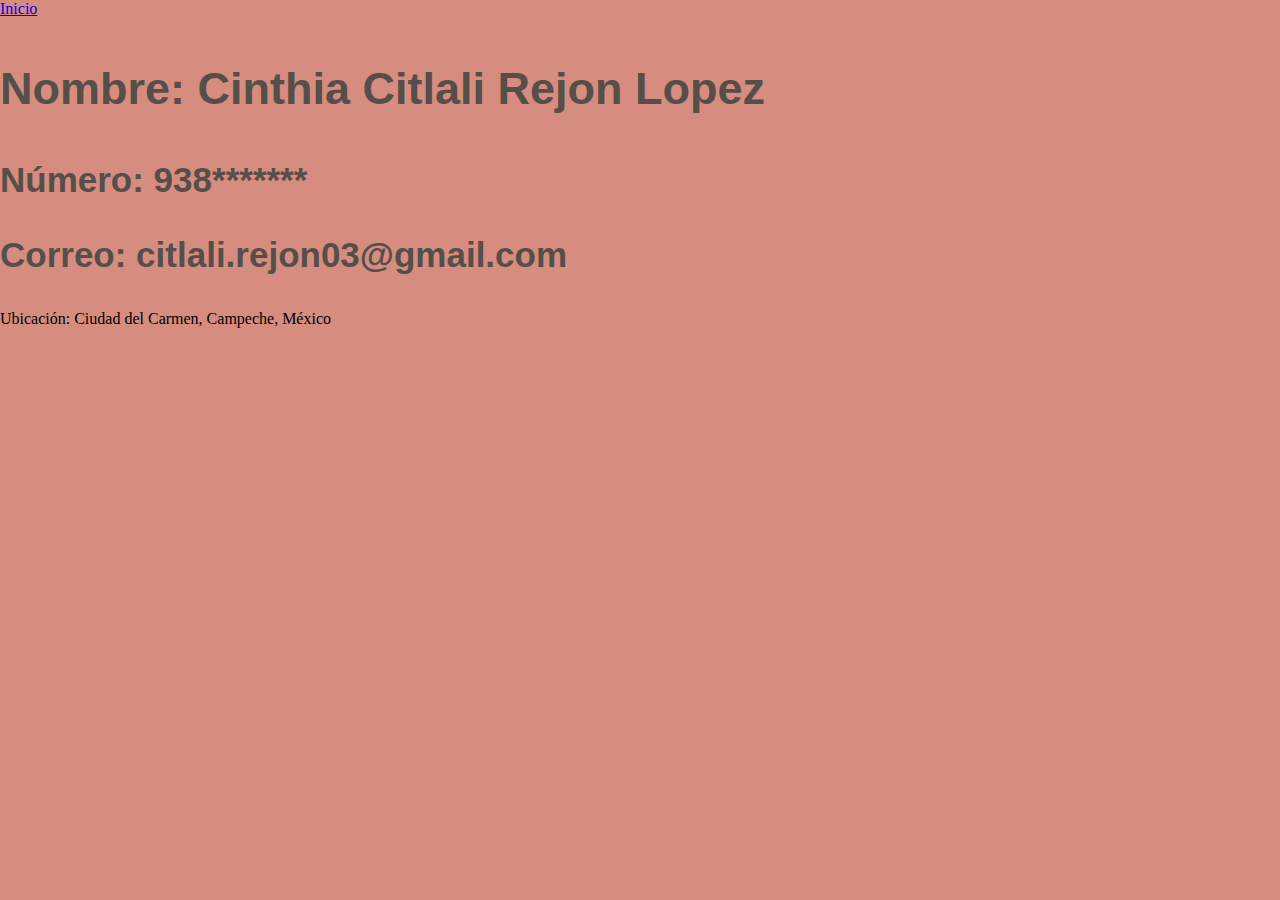
==== 02-maquetacion-cv/contacto.html @ 9defd418 "css compu" ====
<!DOCTYPE html>
<html lang="en">
<head>
    <meta charset="UTF-8">
    <meta http-equiv="X-UA-Compatible" content="IE=edge">
    <meta name="viewport" content="width=device-width, initial-scale=1.0">
    <title>Contacto</title>
    <link rel="stylesheet" href="css/contacto.css">
    <enlace href="https: //fonts.googleapis.com/css2? family= Hind & familia = Maven+Pro &family= Poppins & display=swap" rel="hoja de estilo"></head>

<body>
    

    <div class"barra">
        <tr>
           <td> <a href="index.html">Inicio</a> </td>
            
        </tr>

        <div class="nombre"> 
            <div class="contenido"> 
                <p class="minombre">Nombre: Cinthia Citlali Rejon Lopez</p>
                <p class="NumeroTelefonico">Número: 938*******</p>
                <p class="contacto">Correo: citlali.rejon03@gmail.com</p>
                <p class="datos">Ubicación: Ciudad del Carmen, Campeche, México</p>
            </div>
        </div>
</body>
</html>
---- 02-maquetacion-cv/css/contacto.css ----
body{
    margin:0;
    padding:0;
    background: #D68C7F;
}

.nombre .contenido .minombre {
    color: #564E49;
    font-family: 'Poppins', sans-serif;
    font-weight: bolder;
    font-size: 45px;
}

.nombre .contenido .NumeroTelefonico {
    color: #564E49;
    font-family: 'Poppins', sans-serif;
    font-weight: bolder;
    font-size: 35px;
}

.nombre .contenido .contacto {
    color: #564E49;
    font-family: 'Poppins', sans-serif;
    font-weight: bolder;
    font-size: 35px;
}
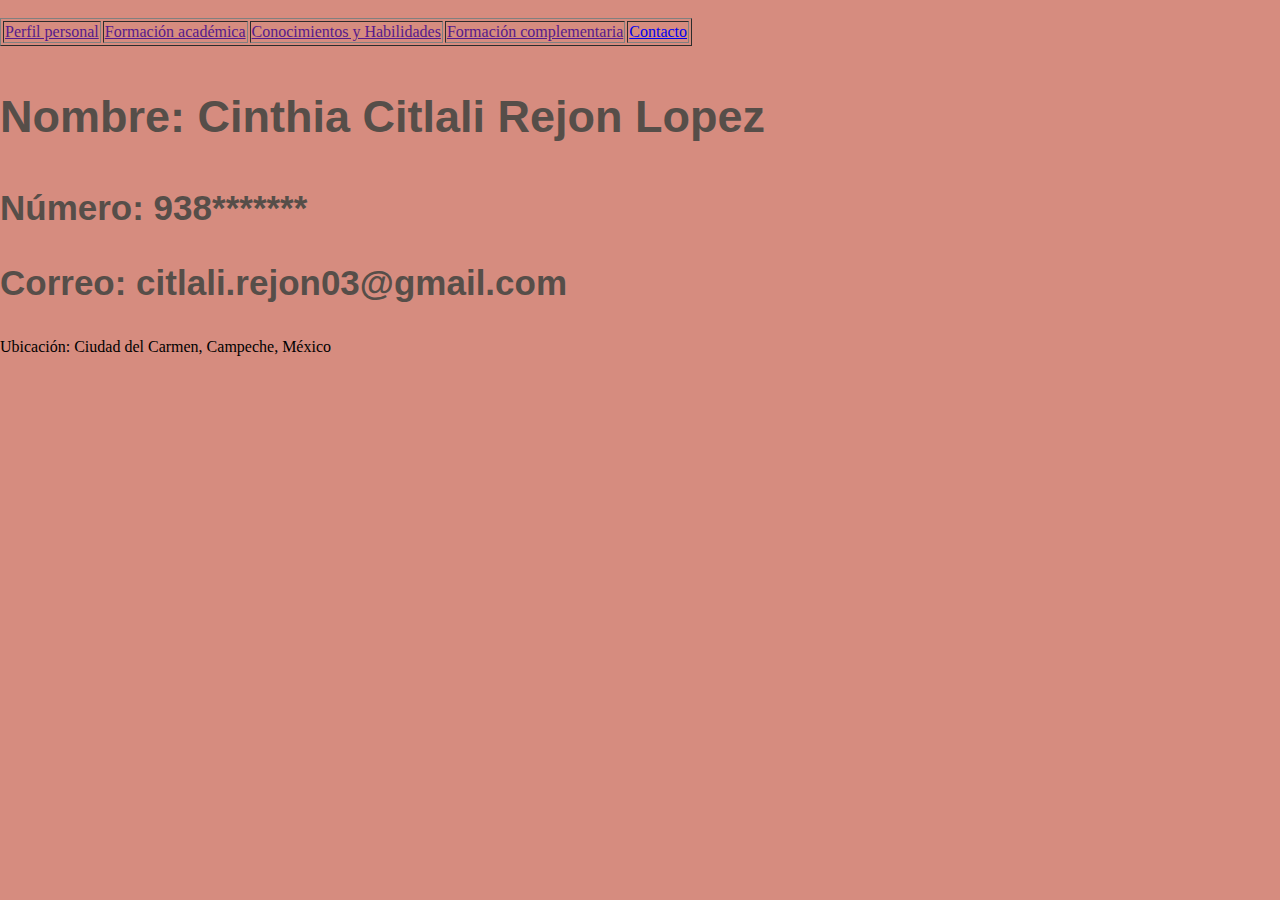
==== commit 135d8779: "barra" ====
--- a/02-maquetacion-cv/contacto.html
+++ b/02-maquetacion-cv/contacto.html
@@ -11,11 +11,22 @@
 <body>
     
 
-    <div class"barra">
-        <tr>
-           <td> <a href="index.html">Inicio</a> </td>
-            
-        </tr>
+    <div class="barra">
+        <table border="1"> 
+        </br>
+            <tr>
+             <td> <a href="">Perfil personal </a></td> 
+              <td> <a href="">Formación académica </a></td>
+              <td> <a href="">Conocimientos y Habilidades </a></td>            
+              <td> <a href="">Formación complementaria </a></td>
+              <td> <a href="contacto.html">Contacto</a> </td>
+          </tr>
+        </table>
+
+        <p> </p>
+        <p> </p>
+
+    </div>
 
         <div class="nombre"> 
             <div class="contenido"> 
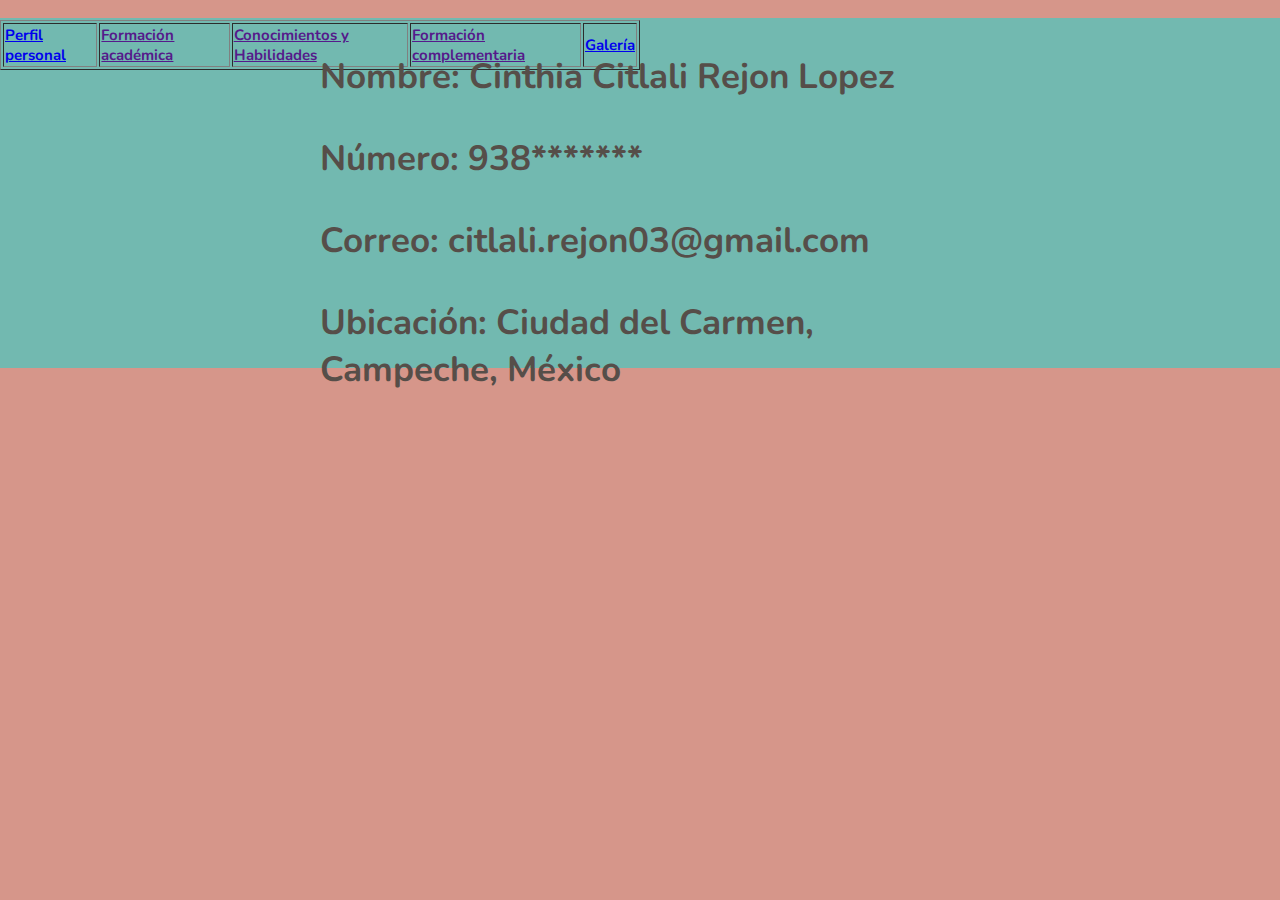
==== commit d512e4f8: "cambios 1" ====
--- a/02-maquetacion-cv/contacto.html
+++ b/02-maquetacion-cv/contacto.html
@@ -6,7 +6,7 @@
     <meta name="viewport" content="width=device-width, initial-scale=1.0">
     <title>Contacto</title>
     <link rel="stylesheet" href="css/contacto.css">
-    <enlace href="https: //fonts.googleapis.com/css2? family= Hind & familia = Maven+Pro &family= Poppins & display=swap" rel="hoja de estilo"></head>
+    <link href="https://fonts.googleapis.com/css2?family=Inter:wght@200&family=Nunito:wght@300&display=swap" rel="stylesheet">
 
 <body>
     
@@ -15,11 +15,11 @@
         <table border="1"> 
         </br>
             <tr>
-             <td> <a href="">Perfil personal </a></td> 
+              <td> <a href="index.html">Perfil personal </a></td> 
               <td> <a href="">Formación académica </a></td>
               <td> <a href="">Conocimientos y Habilidades </a></td>            
               <td> <a href="">Formación complementaria </a></td>
-              <td> <a href="contacto.html">Contacto</a> </td>
+              <td> <a href="galeria.html">Galería</a> </td>
           </tr>
         </table>
 
@@ -27,8 +27,8 @@
         <p> </p>
 
     </div>
-
-        <div class="nombre"> 
+</br>
+        <div class="conte"> 
             <div class="contenido"> 
                 <p class="minombre">Nombre: Cinthia Citlali Rejon Lopez</p>
                 <p class="NumeroTelefonico">Número: 938*******</p>
--- a/02-maquetacion-cv/css/contacto.css
+++ b/02-maquetacion-cv/css/contacto.css
@@ -1,26 +1,58 @@
 body{
     margin:0;
     padding:0;
-    background: #D68C7F;
+    background: #d6968a;
 }
 
-.nombre .contenido .minombre {
-    color: #564E49;
-    font-family: 'Poppins', sans-serif;
-    font-weight: bolder;
-    font-size: 45px;
+.conte {
+    width: 100%;
+    height: 350px;
+    background: #72b9b0;
 }
 
-.nombre .contenido .NumeroTelefonico {
+.conte .contenido{
+    width: 50%;
+    height: 50px;
+    position: absolute;
+    left: 25%;
+}
+
+.barra {
+    width: 50%;
+    height: 30px;
+    right: 50%;
+    position: absolute;
     color: #564E49;
-    font-family: 'Poppins', sans-serif;
+    font-family: 'Nunito', sans-serif;
+    font-weight: bolder;
+    font-size: 15px;
+}
+
+.conte .contenido .minombre {
+    color: #564E49;
+    font-family: 'Nunito', sans-serif;
     font-weight: bolder;
     font-size: 35px;
 }
 
-.nombre .contenido .contacto {
+.conte .contenido .NumeroTelefonico {
     color: #564E49;
-    font-family: 'Poppins', sans-serif;
+    font-family: 'Nunito', sans-serif;
     font-weight: bolder;
     font-size: 35px;
-}+}
+
+.conte .contenido .contacto {
+    color: #564E49;
+    font-family: 'Nunito', sans-serif;
+    font-weight: bolder;
+    font-size: 35px;
+}
+
+.conte .contenido .datos {
+    color: #564E49;
+    font-family: 'Nunito', sans-serif;
+    font-weight: bolder;
+    font-size: 35px;
+}
+
